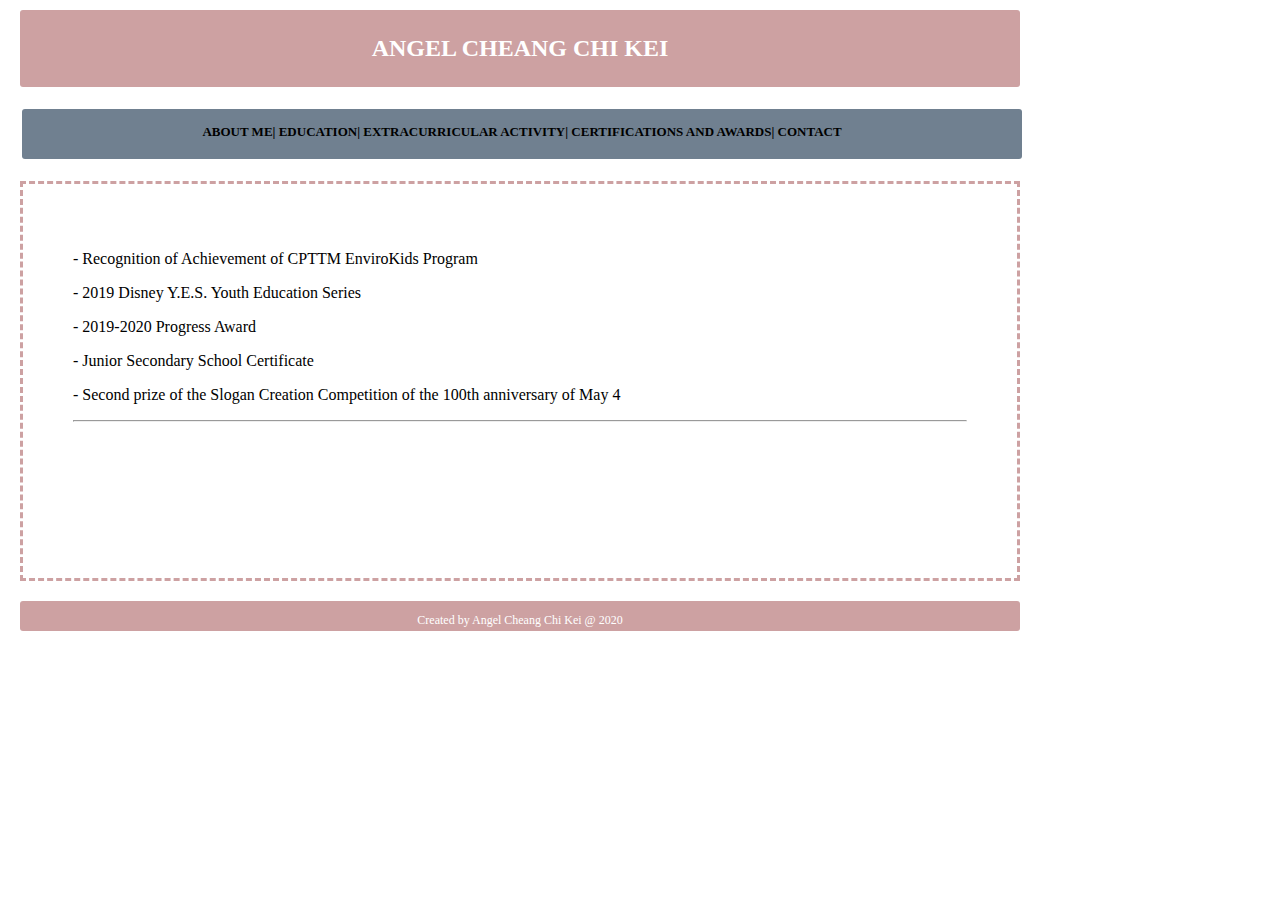
==== certifications.html @ 51555568 "Add files via upload" ====
<!doctype html>
<html>
<head>
<meta charset="UTF-8">
<title>Angel Cheang Chi KEi</title>
<link rel="stylesheet" href="styles.css">
</head>
<body>

<header>
	<p class="ht"><h2>ANGEL CHEANG CHI KEI</h2></p>
</header>

<center>
<table>
<tbody><tr>
		<td class="headtable"><a href="index.html">ABOUT ME</a>|
		<a href="education.html">EDUCATION</a>|
		<a href="extracurricular activities.html">EXTRACURRICULAR ACTIVITY</a>|
		<a href="certifications.html">CERTIFICATIONS AND AWARDS</a>|
		<a href="contact.html">CONTACT</a></td>
</tr>
</tbody></table>
</center>
	
<article>
<p>- Recognition of Achievement of CPTTM EnviroKids Program</p>
<p>- 2019 Disney Y.E.S. Youth Education Series</p>
<p>- 2019-2020 Progress Award</p>
<p>- Junior Secondary School Certificate</p>
<p>- Second prize of the Slogan Creation Competition of the 100th anniversary of May 4</p>
<hr>
</article>

<footer>
<p>Created by Angel Cheang Chi Kei @ 2020</p>
</footer>
		
</body>
</html>
---- styles.css ----
@charset "UTF-8";
/* CSS Document */

*{box-sizing: border-box;}

.headtable{
background-color:slategray;
width: 1000px;
height: 50px;
font-size: 13px;
font-weight: bold;
text-align: center;
border-radius: 3px;
margin:10px;
float:right;
padding-top: 15px;
}

.ht{
font-size: 12px;
font-weight: normal;
margin-top: 15px;
margin-bottom: auto;
}

.at{color:whitesmoke;}

body{
font-family:Baskerville, "Palatino Linotype", Palatino, "Century Schoolbook L", "Times New Roman", "serif";
width:1000px;
margin:10px;
}

header{
background-color:#CDA1A2;
color:white;
width: 1000px;
padding:5px;
text-align: center;
border-radius: 3px;
margin: 10px;
}

a{
text-decoration: none;
color:black;
}

a:hover{color:lightgray;}

a:active{text-decoration: none;}

article{
border-style:dashed;
border-color:#CDA1A2;
margin: 10px;
padding: 50px;
width:1000px;
height:400px;
float:left;
overflow-x:hidden;
overflow-y: auto;
}

footer{
display:inline-block;
background-color:#CDA1A2;
color:white;
font-size: 12px;
width:1000px;
height: 30px;
text-align:center;
border-radius:3px;
margin:10px;
}
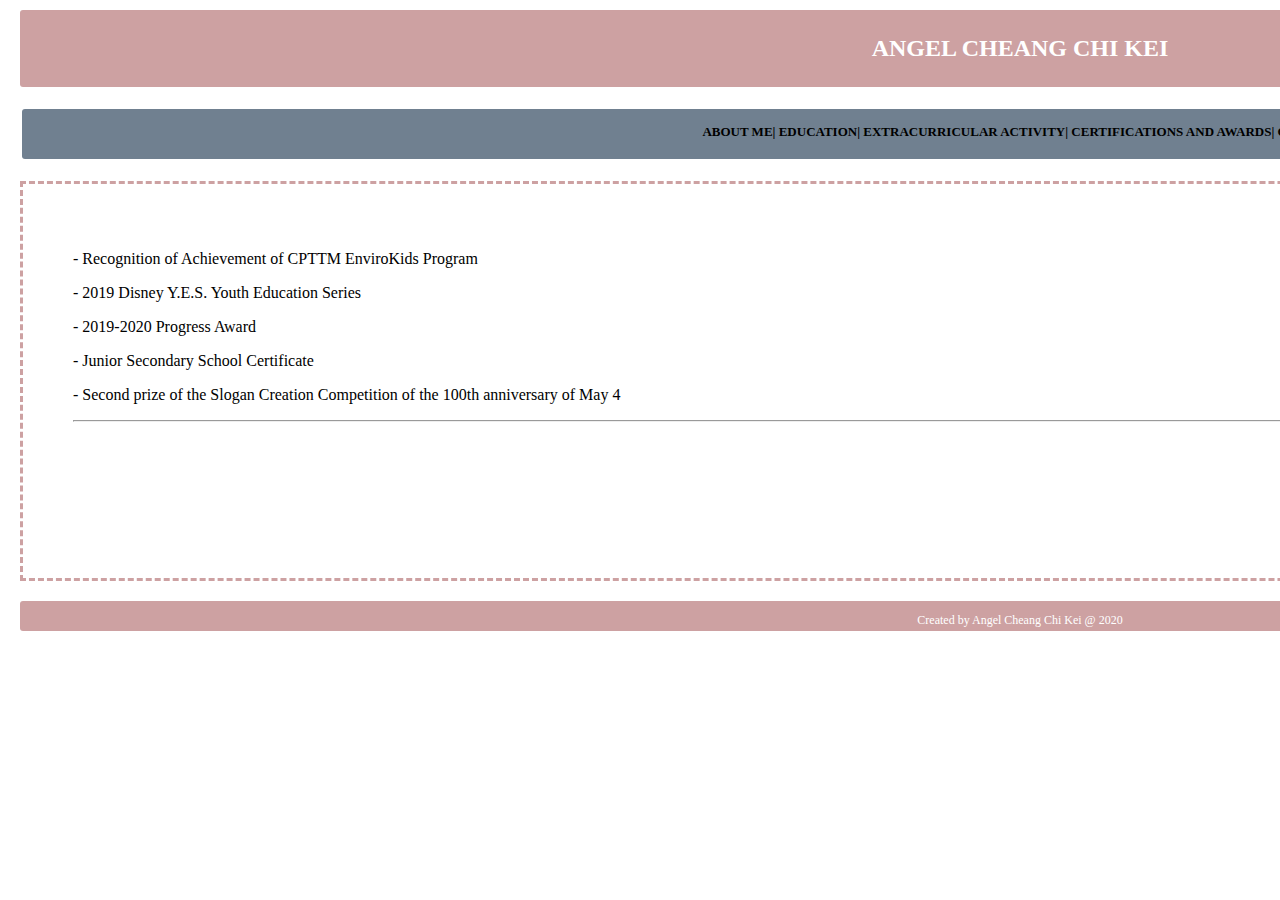
==== commit c4bc8ea8: "Add files via upload" ====
--- a/certifications.html
+++ b/certifications.html
@@ -1,40 +1,40 @@
-<!doctype html>
-<html>
-<head>
-<meta charset="UTF-8">
-<title>Angel Cheang Chi KEi</title>
-<link rel="stylesheet" href="styles.css">
-</head>
-<body>
-
-<header>
-	<p class="ht"><h2>ANGEL CHEANG CHI KEI</h2></p>
-</header>
-
-<center>
-<table>
-<tbody><tr>
-		<td class="headtable"><a href="index.html">ABOUT ME</a>|
-		<a href="education.html">EDUCATION</a>|
-		<a href="extracurricular activities.html">EXTRACURRICULAR ACTIVITY</a>|
-		<a href="certifications.html">CERTIFICATIONS AND AWARDS</a>|
-		<a href="contact.html">CONTACT</a></td>
-</tr>
-</tbody></table>
-</center>
-	
-<article>
-<p>- Recognition of Achievement of CPTTM EnviroKids Program</p>
-<p>- 2019 Disney Y.E.S. Youth Education Series</p>
-<p>- 2019-2020 Progress Award</p>
-<p>- Junior Secondary School Certificate</p>
-<p>- Second prize of the Slogan Creation Competition of the 100th anniversary of May 4</p>
-<hr>
-</article>
-
-<footer>
-<p>Created by Angel Cheang Chi Kei @ 2020</p>
-</footer>
-		
-</body>
-</html>
+<!doctype html>
+<html>
+<head>
+<meta charset="UTF-8">
+<title>Angel Cheang Chi KEi</title>
+<link rel="stylesheet" href="styles.css">
+</head>
+<body>
+
+<header>
+	<p class="ht"><h2>ANGEL CHEANG CHI KEI</h2></p>
+</header>
+
+<center>
+<table>
+<tbody><tr>
+		<td class="headtable"><a href="index.html">ABOUT ME</a>|
+		<a href="education.html">EDUCATION</a>|
+		<a href="extracurricular activities.html">EXTRACURRICULAR ACTIVITY</a>|
+		<a href="certifications.html">CERTIFICATIONS AND AWARDS</a>|
+		<a href="contact.html">CONTACT</a></td>
+</tr>
+</tbody></table>
+</center>
+	
+<article>
+<p>- Recognition of Achievement of CPTTM EnviroKids Program</p>
+<p>- 2019 Disney Y.E.S. Youth Education Series</p>
+<p>- 2019-2020 Progress Award</p>
+<p>- Junior Secondary School Certificate</p>
+<p>- Second prize of the Slogan Creation Competition of the 100th anniversary of May 4</p>
+<hr>
+</article>
+
+<footer>
+<p>Created by Angel Cheang Chi Kei @ 2020</p>
+</footer>
+		
+</body>
+</html>
--- a/styles.css
+++ b/styles.css
@@ -1,75 +1,75 @@
-@charset "UTF-8";
-/* CSS Document */
-
-*{box-sizing: border-box;}
-
-.headtable{
-background-color:slategray;
-width: 1000px;
-height: 50px;
-font-size: 13px;
-font-weight: bold;
-text-align: center;
-border-radius: 3px;
-margin:10px;
-float:right;
-padding-top: 15px;
-}
-
-.ht{
-font-size: 12px;
-font-weight: normal;
-margin-top: 15px;
-margin-bottom: auto;
-}
-
-.at{color:whitesmoke;}
-
-body{
-font-family:Baskerville, "Palatino Linotype", Palatino, "Century Schoolbook L", "Times New Roman", "serif";
-width:1000px;
-margin:10px;
-}
-
-header{
-background-color:#CDA1A2;
-color:white;
-width: 1000px;
-padding:5px;
-text-align: center;
-border-radius: 3px;
-margin: 10px;
-}
-
-a{
-text-decoration: none;
-color:black;
-}
-
-a:hover{color:lightgray;}
-
-a:active{text-decoration: none;}
-
-article{
-border-style:dashed;
-border-color:#CDA1A2;
-margin: 10px;
-padding: 50px;
-width:1000px;
-height:400px;
-float:left;
-overflow-x:hidden;
-overflow-y: auto;
-}
-
-footer{
-display:inline-block;
-background-color:#CDA1A2;
-color:white;
-font-size: 12px;
-width:1000px;
-height: 30px;
-text-align:center;
-border-radius:3px;
-margin:10px;
-}
+@charset "UTF-8";
+/* CSS Document */
+
+*{box-sizing: border-box;}
+
+.headtable{
+background-color:slategray;
+width: 2000px;
+height: 50px;
+font-size: 13px;
+font-weight: bold;
+text-align: center;
+border-radius: 3px;
+margin:10px;
+float:right;
+padding-top: 15px;
+}
+
+.ht{
+font-size: 12px;
+font-weight: normal;
+margin-top: 15px;
+margin-bottom: auto;
+}
+
+.at{color:whitesmoke;}
+
+body{
+font-family:Baskerville, "Palatino Linotype", Palatino, "Century Schoolbook L", "Times New Roman", "serif";
+width:2000px;
+margin:10px;
+}
+
+header{
+background-color:#CDA1A2;
+color:white;
+width: 2000px;
+padding:5px;
+text-align: center;
+border-radius: 3px;
+margin: 10px;
+}
+
+a{
+text-decoration: none;
+color:black;
+}
+
+a:hover{color:lightgray;}
+
+a:active{text-decoration: none;}
+
+article{
+border-style:dashed;
+border-color:#CDA1A2;
+margin: 10px;
+padding: 50px;
+width:2000px;
+height:400px;
+float:left;
+overflow-x:hidden;
+overflow-y: auto;
+}
+
+footer{
+display:inline-block;
+background-color:#CDA1A2;
+color:white;
+font-size: 12px;
+width:2000px;
+height: 30px;
+text-align:center;
+border-radius:3px;
+margin:10px;
+}
